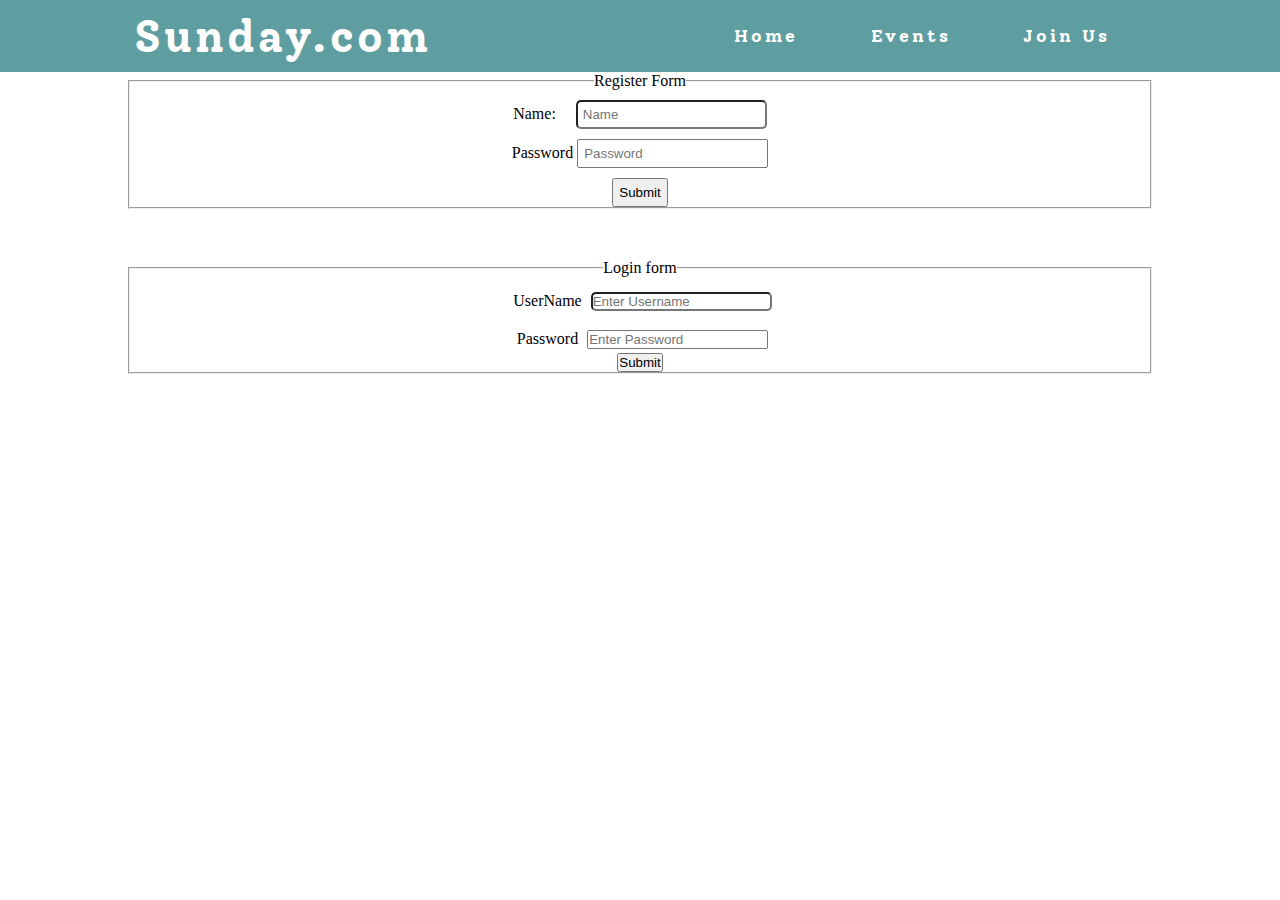
==== Javascript  Final Project/contactus.html @ e3deb82d "Add files via upload" ====
<!DOCTYPE html>
<html>
<head>
    
    <meta charset="UTF-8">
    <meta name="viewport" content="width=device-width, initial-scale=1.0">
    <meta http-equiv="X-UA-Compatible" content="ie=edge">
    <link rel="stylesheet" href="css/style.css">
    <link href="https://fonts.googleapis.com/css?family=Solway&display=swap" rel="stylesheet">
    <title>Sunday.com</title>
    <script src="js/login.js"></script>
    <link rel="stylesheet" href="css/contactus.css">
        
    
    <script src="https://ajax.googleapis.com/ajax/libs/jquery/3.4.1/jquery.min.js"></script>
    <script src="https://ajax.googleapis.com/ajax/libs/jquery/2.1.4/jquery.min.js"></script>
</head>
    
    <body> 
      <nav> 
        <div class="logo">
            <h1>Sunday.com</h1>
        </div>
        <ul class="nav-links">
            <li><a href="index.html">Home</a></li>
            <li><a href="events.html">Events</a></li>
            <li><a href="contactus.html">Join Us</a></li>
        </ul>
        </nav>
            
            <main><fieldset> <legend>Register Form</legend>
             <form id="register-form"> 
            <label>Name:</label>
            &nbsp; &nbsp;&nbsp;<input id="registername" type="text" placeholder="Name"/> <br>
            <label>Password</label>
            <input id="pw" type="password" placeholder="Password"/><br>
            <input id="rgstr_btn" type="submit"/> 
        </form>
                </fieldset>
                <fieldset id="form2"> <legend>Login form</legend>
        <form id="login-form"> 
            <label>UserName</label>
            <input id="userName" type="text" placeholder="Enter Username"/><br>
            <label>Password</label>
            <input id="userPw" type="password" placeholder="Enter Password"/><br>
            <input id="login_btn" type="submit"/> 
       </form>
                </fieldset>
            
            </main>
    </body>
</html>
---- Javascript  Final Project/css/style.css ----
* {
    margin: 0px;
    padding: 0px;
    box-sizing: border-box;
}

nav {
    display: flex;
    justify-content: space-around;
    align-items: center;
    min-height: 8vh;
    font-family: 'Solway', serif;
    background-color: cadetblue;
}

.logo {
    color: white;
    font-size: 22px;
    letter-spacing: 3px;
}

.nav-links {
    display: flex;
    width: 35%;
    justify-content: space-around;
}

.nav-links li {
    list-style: none;
}

.nav-links a {
    color: white;
    text-decoration: none;
    letter-spacing: 3px;
    font-weight: bold;
    font-size: 18px;
}

.nav-links a:hover {
    background-color: white;
    color: black;
}









/* automatic slideshow*/

.abc {
    display: none;
}

img {
    vertical-align: middle;
}

/* Slideshow container */
.section1 {
  max-width: 1500px;
  position: relative;
  margin: auto;
}

/* Caption text */
.text {
  color: #f2f2f2;
  font-size: 45px;
  padding: 8px 12px;
  position: absolute;
  bottom: 600px;
  width: 100%;
  text-align: center;
}

/* The dots/bullets/indicators */
.dot {
  height: 15px;
  width: 15px;
  margin: 0 2px;
  background-color: #bbb;
  border-radius: 50%;
  display: inline-block;
  transition: background-color 0.6s ease;
}

.active {
  background-color: #717171;
}

/* Fading animation */
.xyz {
  -webkit-animation-name: xyz;
  -webkit-animation-duration: 1.5s;
  animation-name: xyz;
  animation-duration: 1.5s;
}

@-webkit-keyframes xyz {
  from {opacity: .4} 
  to {opacity: 1}
}

@keyframes xyz {
  from {opacity: .4} 
  to {opacity: 1}
}

/* On smaller screens, decrease text size */
@media only screen and (max-width: 300px) {
  .text {font-size: 11px}
}


/*input type button*/

input[type=button]{
    background-color: #4CAF50;
  border: none;
  color: white;
  padding: 16px 32px;
  text-decoration: none;
  margin: 4px 2px;
  cursor: pointer;
    position: absolute;
}



/*section - 2 home page*/

.back{
    background-image: image("background.jpg");
    width: auto;
    height: 300px;
    margin-top: 10px;
    background-color: aliceblue;
}

.back p{
    font-family: 'Solway', serif;
    margin: 15px 10px;
    text-align: center;
    font-size: 1.3em;
}

.back h1{
    font-family: 'Solway', serif;
    text-align: center;
    margin-top: 0px;
    padding-top: 20px;
}





/*footer*/
footer{
    width: auto;
    height: 60px;
    text-align: center;
    font-family: 'Solway', serif;
    padding: 20px;
    background-color: cadetblue;
    color: white;
    font-size: 20px;
}



/*Events Page*/



.container {
    max-width: 60%;
    margin: 0 auto;
    padding: 70px 0 20px;
    width: 100%;
}

.container h1 {

    font-size: 60px;
    text-align: center;
    margin-bottom: 30px;
    color: #3399CC;
}

.qwe h3 {
    font-size: 25px;
    background-color: cadetblue;
    color: #fff;
    padding: 15px;
    margin: 0;
    cursor: pointer;
    letter-spacing: 2px;
    position: relative;
}

.qwe h3:after {
    content: '+';
    position: absolute;
    right: 20px;
    font-size: 40px;
    top: 50%;
    transform: translateY(-50%);
}

.qwe.active h3:after {
    content: '-';
}

.qwe {
    border-bottom: 1px solid #fff;
}

.serv * {
    margin-top: 0;
    line-height: 1.5;
}

.serv {
    background-color: #fff;
    display: none;
}

.serv-inner {
    padding: 15px;

}




/*produce*/

.produce1 {

    background-color: darkcyan;
    width: auto;
    height: 80px;
    text-align: center;
}

.produce1 h1 {
    color: white;
}

.produce1 h3 {
    text-align: center;
    font-size: 20px;
    color: aliceblue;
}


.flex {
    margin-top: 30px;
    display: flex;
    flex-wrap: wrap;
    justify-content: space-between;
    max-width: 1200px;
    margin-left: auto;
    margin-right: auto;
}

.flex .simg {
    max-width: 50%;

}

.flex img {
    border: 1px solid #ccc;
    box-shadow: 2px 2px 6px 0px rgba(0, 0, 0, 0.3);
    width: 500px;
    height: 500px;
    margin: 30px;
}

.simg p {
    font-size: 1.5em;
    color: darkolivegreen;
    font-family: sans-serif;
    margin-left: 30px;
}
---- Javascript  Final Project/css/contactus.css ----
#register-form label , #login-form label{
    text-align: right;
    display: inline-block;
}

#register-form input , #login-form label{
    padding: 5px;
    margin-top: 10px;
}

fieldset {
    width: 80%;
    margin-left: auto;
    margin-right: auto;
    text-align: center;
}


#form2 {
    margin-top: 50px;
}

input[type=text] , input[type=email] , input[type=tel] input[type=password] {
    border-radius: 5px;
    margin-top: 5px;
}
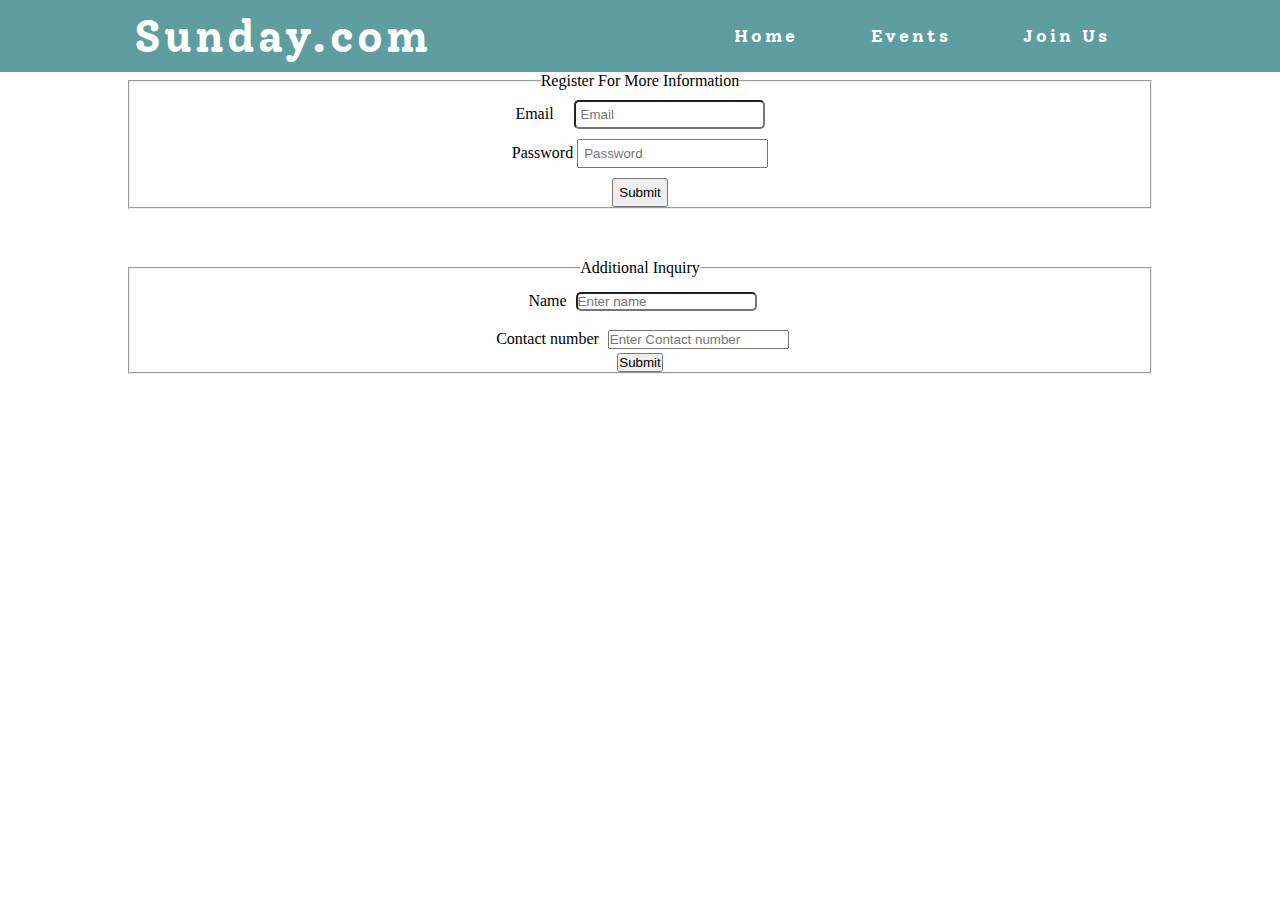
==== commit 42dee78b: "second commit" ====
--- a/Javascript  Final Project/contactus.html
+++ b/Javascript  Final Project/contactus.html
@@ -28,21 +28,21 @@
         </ul>
         </nav>
             
-            <main><fieldset> <legend>Register Form</legend>
+            <main><fieldset> <legend>Register For More Information</legend>
              <form id="register-form"> 
-            <label>Name:</label>
-            &nbsp; &nbsp;&nbsp;<input id="registername" type="text" placeholder="Name"/> <br>
+            <label>Email</label>
+            &nbsp; &nbsp;&nbsp;<input id="registername" type="email" placeholder="Email"/> <br>
             <label>Password</label>
             <input id="pw" type="password" placeholder="Password"/><br>
             <input id="rgstr_btn" type="submit"/> 
         </form>
                 </fieldset>
-                <fieldset id="form2"> <legend>Login form</legend>
+                <fieldset id="form2"> <legend>Additional Inquiry</legend>
         <form id="login-form"> 
-            <label>UserName</label>
-            <input id="userName" type="text" placeholder="Enter Username"/><br>
-            <label>Password</label>
-            <input id="userPw" type="password" placeholder="Enter Password"/><br>
+            <label>Name</label>
+            <input id="userName" type="text" placeholder="Enter name"/><br>
+            <label>Contact number</label>
+            <input id="userPw" type="number" placeholder="Enter Contact number"/><br>
             <input id="login_btn" type="submit"/> 
        </form>
                 </fieldset>
